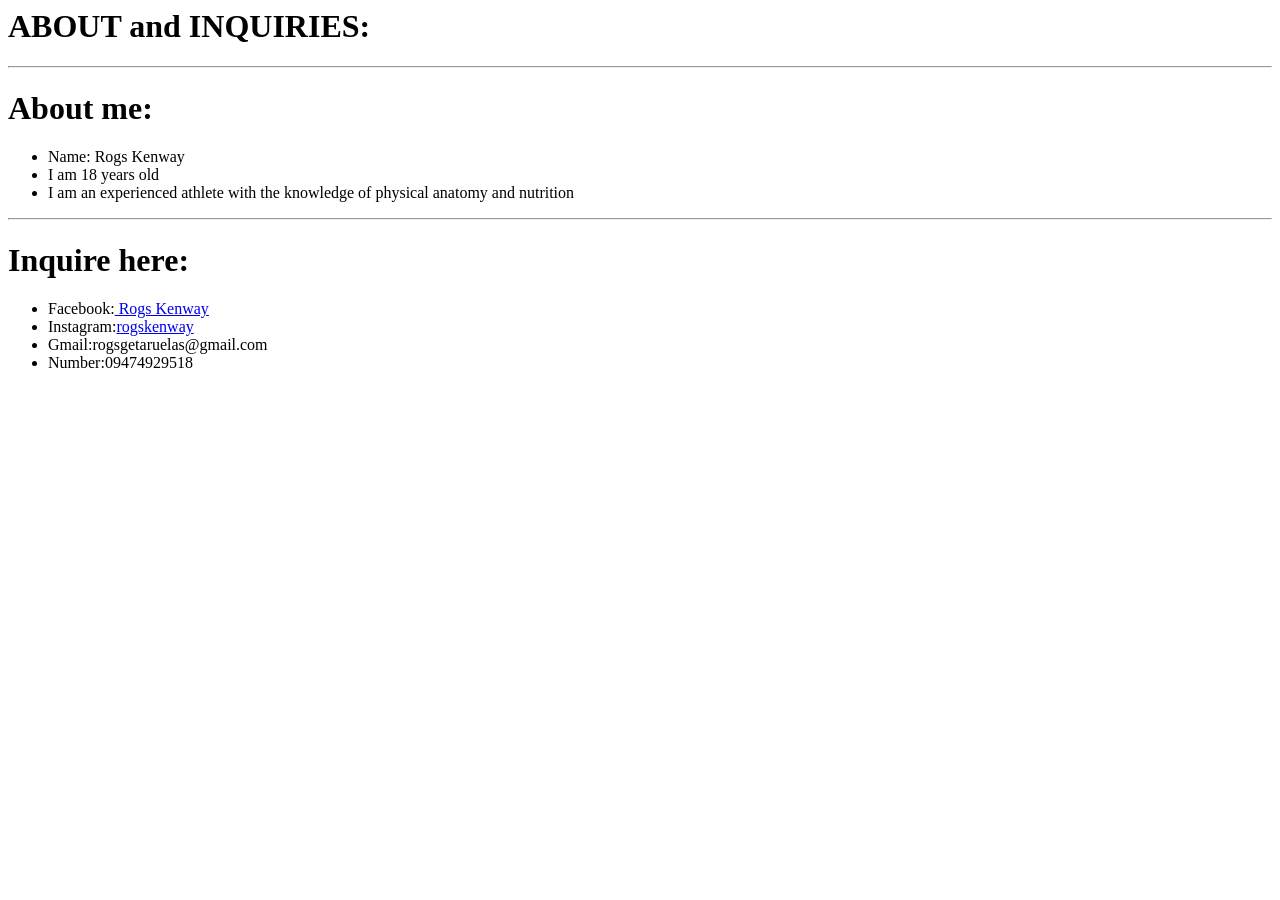
==== about.html @ 090c8e4a "Add files via upload" ====
<about.html>
<!DOCTYPE html>
<html lang="en">
    <meta charset="UTF-8">
    <meta name="viewport" content="width=device-width, initial scale=1.0">
    <h1>ABOUT and INQUIRIES:</h1>
<hr>
    <h1>About me:</h1>
    <ul>
        <li>Name: Rogs Kenway</li>
        <li>I am 18 years old</li>
        <li>I am an experienced athlete with the knowledge of physical anatomy and nutrition</li>
    </ul>
<hr>
    <h1>Inquire here:</h1>
    <ul>
        <li>Facebook:<a href="https://www.facebook.com/Rogs.Kenway1/"> Rogs Kenway</a></li>
        <li>Instagram:<a href="https://www.instagram.com/rogsknwy/">rogskenway</a></li>
        <li>Gmail:<a>rogsgetaruelas@gmail.com</a></li>
        <li>Number:<a>09474929518</a></li>
        
    </ul>
</html>
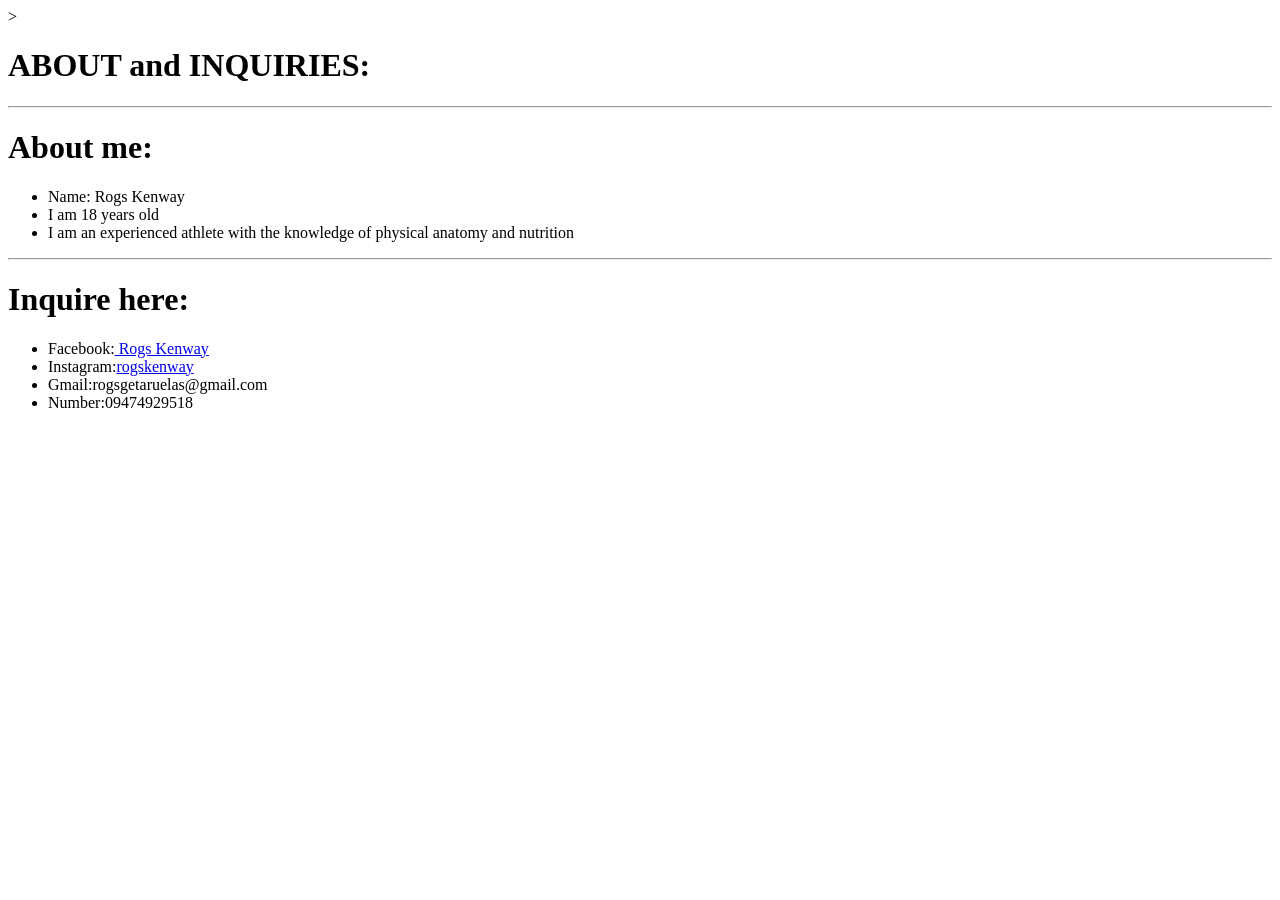
==== commit 4375161f: "Update about.html change" ====
--- a/about.html
+++ b/about.html
@@ -1,25 +1,30 @@
 <about.html>
-<!DOCTYPE html>
-<html lang="en">
-    <meta charset="UTF-8">
-    <meta name="viewport" content="width=device-width, initial scale=1.0">
-    <h1>ABOUT and INQUIRIES:</h1>
-<hr>
-    <h1>About me:</h1>
-    <ul>
-        <li>Name: Rogs Kenway</li>
-        <li>I am 18 years old</li>
-        <li>I am an experienced athlete with the knowledge of physical anatomy and nutrition</li>
-    </ul>
-<hr>
-    <h1>Inquire here:</h1>
-    <ul>
-        <li>Facebook:<a href="https://www.facebook.com/Rogs.Kenway1/"> Rogs Kenway</a></li>
-        <li>Instagram:<a href="https://www.instagram.com/rogsknwy/">rogskenway</a></li>
-        <li>Gmail:<a>rogsgetaruelas@gmail.com</a></li>
-        <li>Number:<a>09474929518</a></li>
-        
-    </ul>
-</html>
+    <!DOCTYPE html>
+    <html lang="en">
+        <head>
+        <meta charset="UTF-8">
+        <meta name="viewport" content="width=device-width, initial scale=1.0">
+        <link rel="icon" type="image/png" href="pngegg.png">
+<title>Fits</title>
+   </head>>
+    <body>
+        <h1>ABOUT and INQUIRIES:</h1>
+    <hr>
+        <h1>About me:</h1>
+        <ul>
+            <li>Name: Rogs Kenway</li>
+            <li>I am 18 years old</li>
+            <li>I am an experienced athlete with the knowledge of physical anatomy and nutrition</li>
+        </ul>
+    <hr>
+        <h1>Inquire here:</h1>
+        <ul>
+            <li>Facebook:<a href="https://www.facebook.com/Rogs.Kenway1/"> Rogs Kenway</a></li>
+            <li>Instagram:<a href="https://www.instagram.com/rogsknwy/">rogskenway</a></li>
+            <li>Gmail:<a>rogsgetaruelas@gmail.com</a></li>
+            <li>Number:<a>09474929518</a></li>
+            
+        </ul>
+    </body>
+    </html>
 
-
